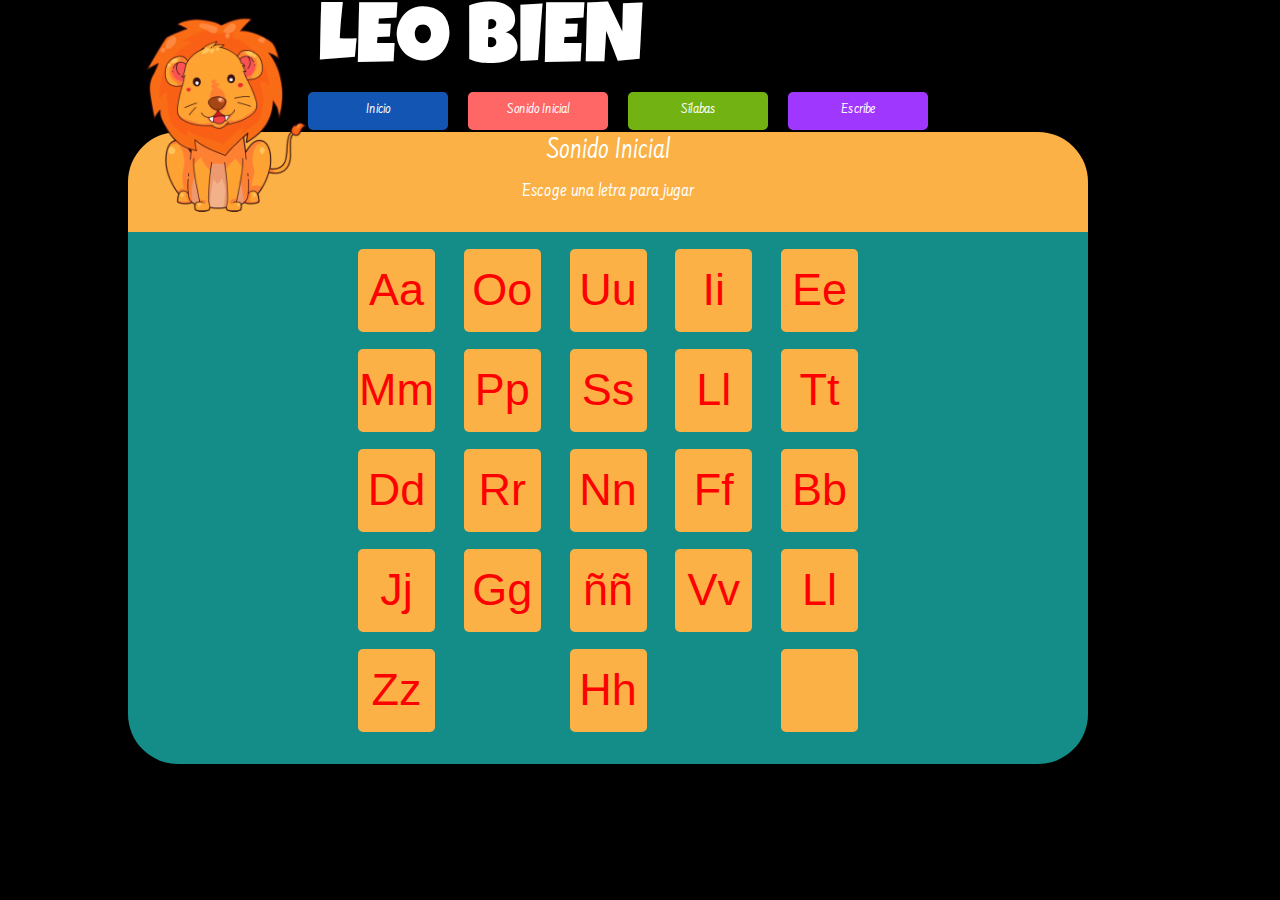
==== catalog.html @ 9e17f14b "basic design complete" ====
<!DOCTYPE html>
<html>
<head>
	<title>LEO BIEN</title>
	<link rel="stylesheet" type="text/css" href="assets/css/reset.css">
	<link href="https://fonts.googleapis.com/css?family=Luckiest+Guy" rel="stylesheet">
	<link href="https://fonts.googleapis.com/css?family=Farsan" rel="stylesheet">
	<link rel="stylesheet" type="text/css" href="assets/css/index.css">
</head>



<body>
	<div id="general">
	<!-- ////////    Main header /////////////////////////////////////////////////////////////////////////////-->
		
		<header class="mainheader">
			<div class="logobox">
				<img id="logo" src="assets/images/lion14-206x240.png" width="190px">
			</div>

			<div class="leobox">
				<h2 class="leobox"> LEO BIEN </h2>
			</div>
		</header>

	<!-- ////////    Nav Bar      /////////////////////////////////////////////////////////////////////////////-->

		<nav class=navbar>
			<div class="menubox" id="uno">
				<a href="">
					<h4 class="bannermenu"> Inicio </h4> 
				</a> 
			</div> 
			
			<div class="menubox" id="dos">
				<a href="">
					<h4 class="bannermenu"> Sonido Inicial </h4>
				</a>
			</div> 

			<div class="menubox" id="tres">
				<a href="">
					<h4 class="bannermenu"> Sílabas </h4>
				 </a>
		    </div> 

			<div class="menubox" id="cuatro">
				<a href="">
					<h4 class="bannermenu"> Escribe </h4>
				 </a>
		    </div> 

		</nav>

	<!-- ////////    Game Bar      /////////////////////////////////////////////////////////////////////////////-->

		<header class="gamebar">
			
			<div class="bannergamebar">
				<h2> Sonido Inicial </h2>
			</div>

			<div class="bannergamebar">
				<h3> Escoge una letra para jugar </h3>
			</div>

		</header>

	<!-- ////////    Action Zone      /////////////////////////////////////////////////////////////////////////////-->

		
		<section class="actionz">
			<div id="catalog">

				<div class="rowed" id="row1">
					<div class="case"> <h1 class="letter">Aa </h1> </div>
					<div class="case"> <h1 class="letter">Oo </h1> </div>
					<div class="case"> <h1 class="letter">Uu </h1> </div>
					<div class="case"> <h1 class="letter">Ii </h1> </div>
					<div class="case"> <h1 class="letter">Ee </h1> </div>
				</div>
				
				<div class="rowed" id="row2">
					<div class="case"> <h1 class="letter">Mm </h1> </div>
					<div class="case"> <h1 class="letter">Pp </h1> </div>
					<div class="case"> <h1 class="letter">Ss </h1> </div>
					<div class="case"> <h1 class="letter">Ll </h1> </div>
					<div class="case"> <h1 class="letter">Tt </h1> </div>
				</div>

				<div class="rowed" id="row3">
					<div class="case"> <h1 class="letter">Dd </h1> </div>
					<div class="case"> <h1 class="letter">Rr </h1> </div>
					<div class="case"> <h1 class="letter">Nn </h1> </div>
					<div class="case"> <h1 class="letter">Ff </h1> </div>
					<div class="case"> <h1 class="letter">Bb </h1> </div>
				</div>

				<div class="rowed" id="row4">
					<div class="case"> <h1 class="letter">Jj </h1> </div>
					<div class="case"> <h1 class="letter">Gg </h1> </div>
					<div class="case"> <h1 class="letter">ññ </h1> </div>
					<div class="case"> <h1 class="letter">Vv </h1> </div>
					<div class="case"> <h1 class="letter">Ll </h1> </div>
				</div>

				<div class="rowed" id="row5">
					<div class="case"> <h1 class="letter">Zz </h1> </div>
					<div class="case"> <h1 class="letter">Hh </h1> </div>
					<div class="case"> <h1 class="letter"> </h1> </div>
					
					
				</div>

			</div>

		</section>

	</div>

</body>
</html>
---- assets/css/index.css ----
/* ---- Outer boxes ------------------------------------------------------------------------------------------*/
html {height:100%}
body {
	background-color:black;
	color:white;
	font-family: 'Farsan', cursive;
	margin: 2px;
	height: 532px;
}

#general {
	width: 1024px;
	margin:auto;
	height: 100%;
}

/* ---- Main header ---------------------------------------------------------------------------------------*/

.mainheader {
	width: 960px;
	height: 90px;
	margin:0px;
	display: flex;
	flex-direction: row;
	justify-content: flex-start;
}

.leobox {
	font-family: 'Luckiest Guy', cursive;
	font-size:85px;
}




/* ---- Nav bar ---------------------------------------------------------------------------------------------*/

.navbar {
 	width: 960px;
	height: 40px;
	margin: 0px 0px 0px 0px;
	display: flex;
	flex-direction:row;
	justify-content: center;
 }

 .menubox {
 	width: 140px;
	height: 38px;
	padding: 0px;
	margin: 0px 0px 0px 20px;
	border-radius: 5px;
	text-align: center;
 }


.bannermenu {
	margin: 10px;
	padding: 0px;
	text-align: center;
}
#uno {
	background-color: #1255b2;	
}

#dos {
	background-color: #ff6666;
}

#tres {
	background-color: #72b212;
}

#cuatro {
	background-color: #a037ff;
}


a:link, a:visited {
	color:white;
	text-decoration:none;
}

a:hover, a:active {
	color:red;
	font-weight: bolder;
	text-shadow: 2px;
}

/* ---- Game bar --------------------------------------------------------------------------------------------*/
.gamebar {
	background-color: #fbb146;
	width: 960px;
	height: 100px;
	padding: 0px; 
	margin: 0px 0px 0px 0px;
	border-radius: 50px 50px 0px 0px;
	text-align: center;
}

.bannergamebar {
	margin: 0px 0px 0px 0px;
	padding: 5px 0px 10px 0px;
}

h2 {
	font-size: 30px;
}

h3 {
	font-size: 20px;
}

/* ---- Nav bar ---------------------------------------------------------------------------------------------*/

section {
	background-color: #148d88;
	width: 960px;
	height: 100%;
	padding: 0px; 
	margin: 0px 0px 0px 00px;
	border-radius: 0px 0px 50px 50px;
	text-align: center;
}

.rowed {
	width:500px;
	margin: auto;
	padding: 17px 0px 0px 0px;
	display: flex;
	flex-direction: row;
	justify-content: space-between;
}
.case {
	background-color: #fbb146;
	width: 77px;
	height: 83px;
	padding: 0px; 
	margin: 0px 0px 0px 0px;
	border-radius: 5px 5px 5px 5px;
	text-align: center;
}
.letter {
	padding:18px 0px 0px 0px;
	margin: 0px 0px 0px 0px;
	font-family: sans-serif;
	font-size:45px;
	color:red;
}
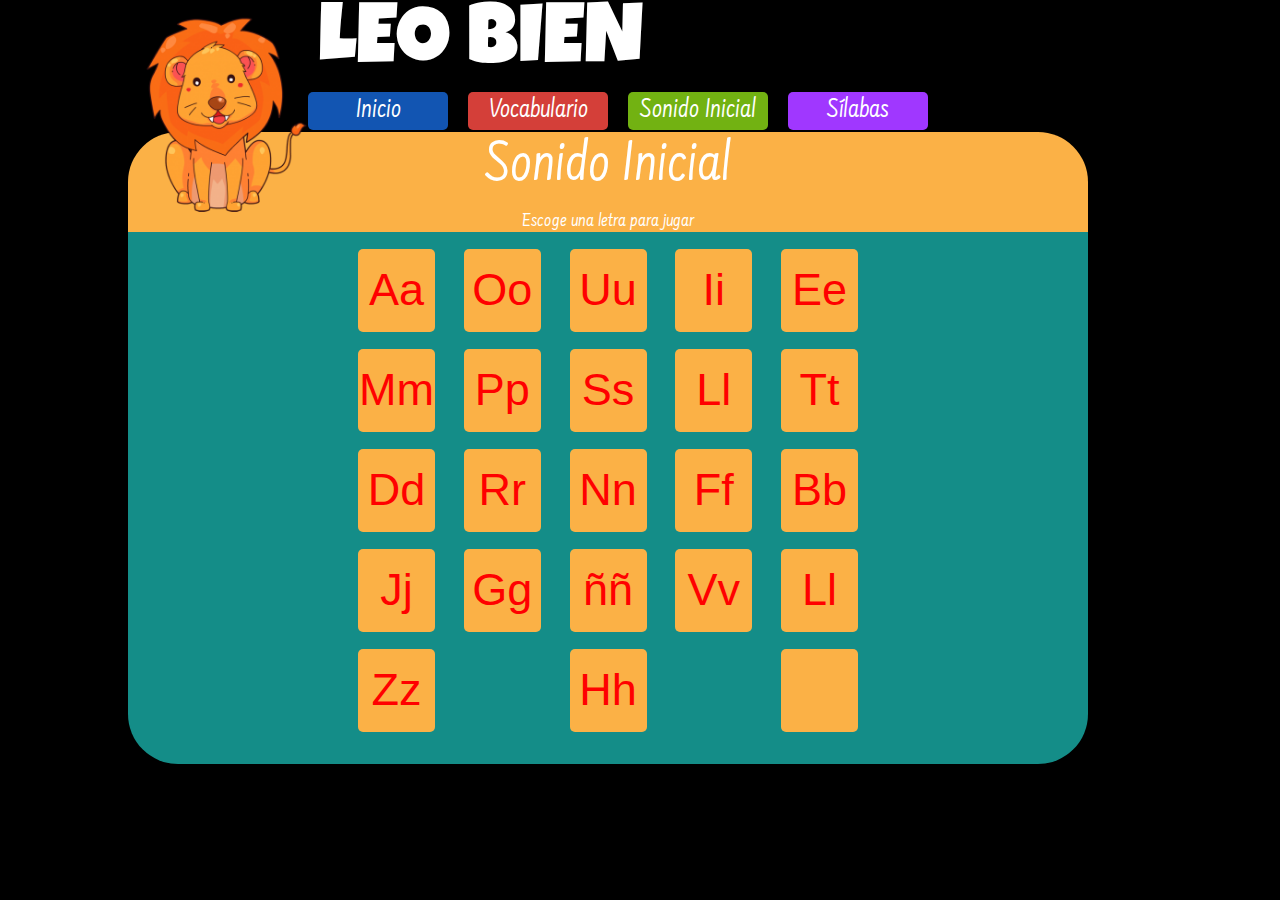
==== commit d503440a: "re structured files" ====
--- a/catalog.html
+++ b/catalog.html
@@ -35,19 +35,19 @@
 			
 			<div class="menubox" id="dos">
 				<a href="">
-					<h4 class="bannermenu"> Sonido Inicial </h4>
+					<h4 class="bannermenu"> Vocabulario </h4>
 				</a>
 			</div> 
 
 			<div class="menubox" id="tres">
 				<a href="">
-					<h4 class="bannermenu"> Sílabas </h4>
+					<h4 class="bannermenu"> Sonido Inicial </h4>
 				 </a>
 		    </div> 
 
 			<div class="menubox" id="cuatro">
 				<a href="">
-					<h4 class="bannermenu"> Escribe </h4>
+					<h4 class="bannermenu"> Sílabas </h4>
 				 </a>
 		    </div> 
 
--- a/assets/css/index.css
+++ b/assets/css/index.css
@@ -32,7 +32,6 @@
 
 
 
-
 /* ---- Nav bar ---------------------------------------------------------------------------------------------*/
 
 .navbar {
@@ -55,7 +54,7 @@
 
 
 .bannermenu {
-	margin: 10px;
+	margin: 5px;
 	padding: 0px;
 	text-align: center;
 }
@@ -64,7 +63,7 @@
 }
 
 #dos {
-	background-color: #ff6666;
+	background-color: #d43f39;
 }
 
 #tres {
@@ -87,6 +86,11 @@
 	text-shadow: 2px;
 }
 
+h4 {
+	font-size: 28px;
+	font-weight: 500;
+}
+
 /* ---- Game bar --------------------------------------------------------------------------------------------*/
 .gamebar {
 	background-color: #fbb146;
@@ -104,14 +108,14 @@
 }
 
 h2 {
-	font-size: 30px;
+	font-size: 60px;
 }
 
 h3 {
 	font-size: 20px;
 }
 
-/* ---- Nav bar ---------------------------------------------------------------------------------------------*/
+/* ---- CATALOG actionzone  ---------------------------------------------------------------------------------------------*/
 
 section {
 	background-color: #148d88;
@@ -146,4 +150,39 @@
 	font-family: sans-serif;
 	font-size:45px;
 	color:red;
+}
+
+
+/* ---- CATALOG actionzone  ---------------------------------------------------------------------------------------------*/
+
+
+.questionframe {
+	width:250px;
+	height: 250px;
+	margin:auto;
+	padding: 55px 0px 0px 0px;
+}
+
+.gameimg {
+	width:250px;
+	height: 250px;
+}
+
+.gamelabel {
+	margin:25px 0px 0px 0px;
+	padding: 0px 0px 0px 0px;
+}
+
+#next {
+	margin:40px 0px 0px 0px;
+	padding: 0px 0px 0px 0px;
+	width:170px;
+	height: 62px;
+	color:white;
+	background-color:#337ab7;
+	border-color:#2e6da4;
+	border-radius: 7px 7px 7px 7px;
+	font-family: "Helvetica Neue",Helvetica,Arial,sans-serif;
+	font-size: 27px;
+	font-weight:400px;
 }